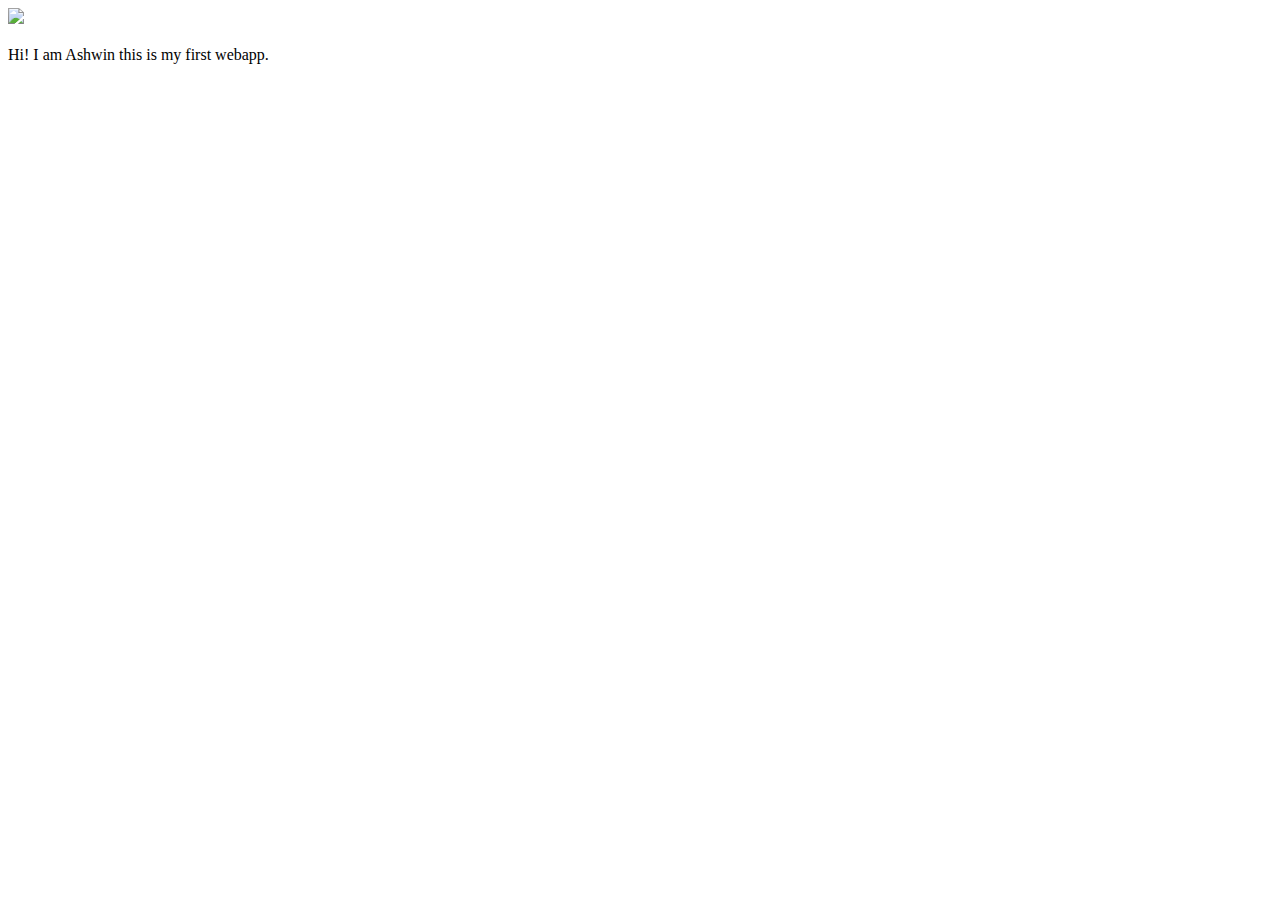
==== ui/index.html @ 5af2cf13 "[imad-console] Updates ui/index.html" ====
<!doctype html>
<html>
    <head>
        <link href="/ui/style.css" rel="stylesheet" />
    </head>
    <body>
        <div class="center">
            <img src="/ui/madi.png" class="img-medium"/>
        </div>
        <br>
        <div class="center text-big bold">
            Hi! I am Ashwin this is my first webapp.
        </div>
        <script type="text/javascript" src="/ui/main.js">
        </script>
    </body>
</html>
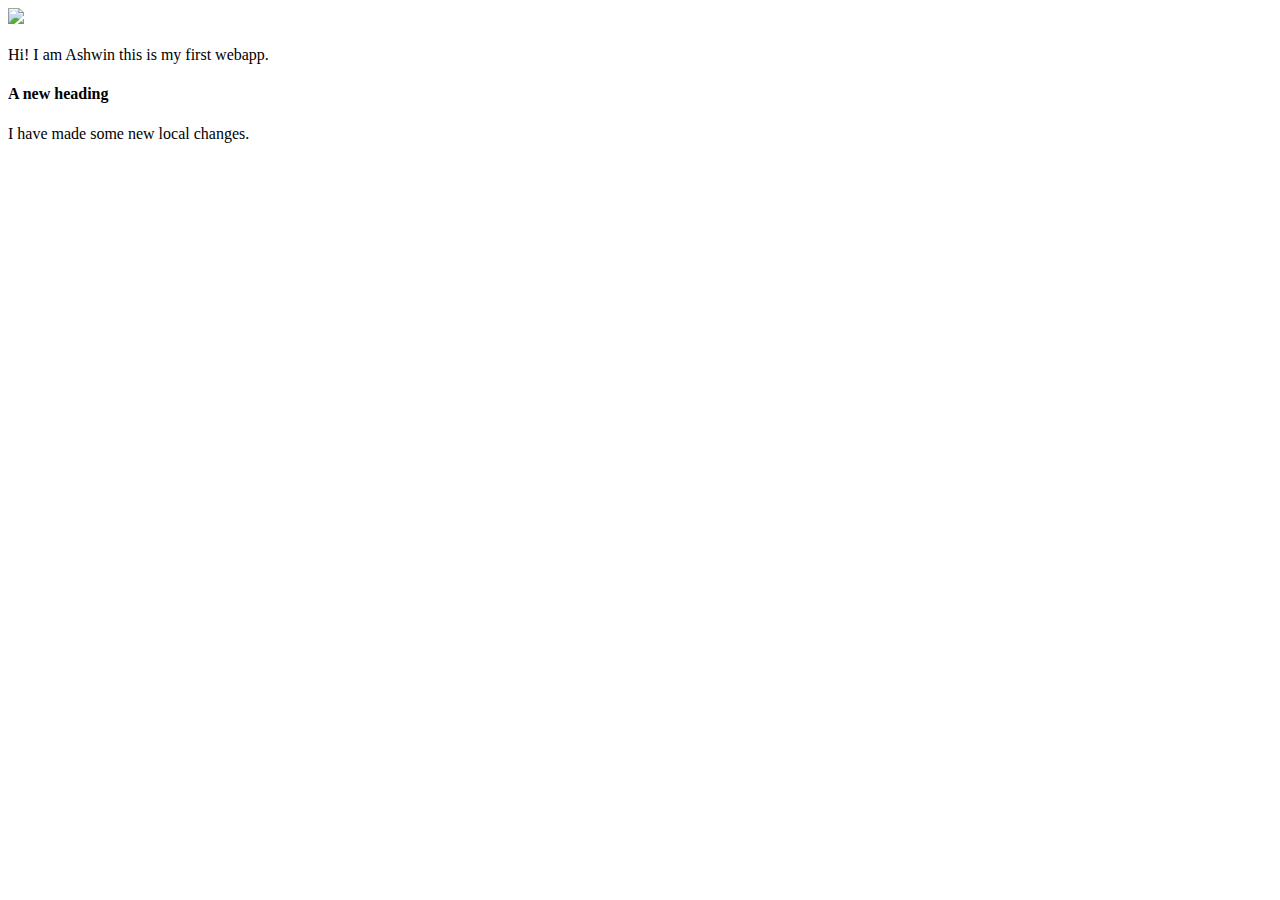
==== commit 95129487: "Add files via upload" ====
--- a/ui/index.html
+++ b/ui/index.html
@@ -1,17 +1,19 @@
-<!doctype html>
-<html>
-    <head>
-        <link href="/ui/style.css" rel="stylesheet" />
-    </head>
-    <body>
-        <div class="center">
-            <img src="/ui/madi.png" class="img-medium"/>
-        </div>
-        <br>
-        <div class="center text-big bold">
-            Hi! I am Ashwin this is my first webapp.
-        </div>
-        <script type="text/javascript" src="/ui/main.js">
-        </script>
-    </body>
-</html>
+<!doctype html>
+<html>
+    <head>
+        <link href="/ui/style.css" rel="stylesheet" />
+    </head>
+    <body>
+        <div class="center">
+            <img src="/ui/madi.png" class="img-medium"/>
+        </div>
+        <br>
+        <div class="center text-big bold">
+            Hi! I am Ashwin this is my first webapp.
+			<h4>A new heading</h4>
+			I have made some new local changes.
+        </div>
+        <script type="text/javascript" src="/ui/main.js">
+        </script>
+    </body>
+</html>
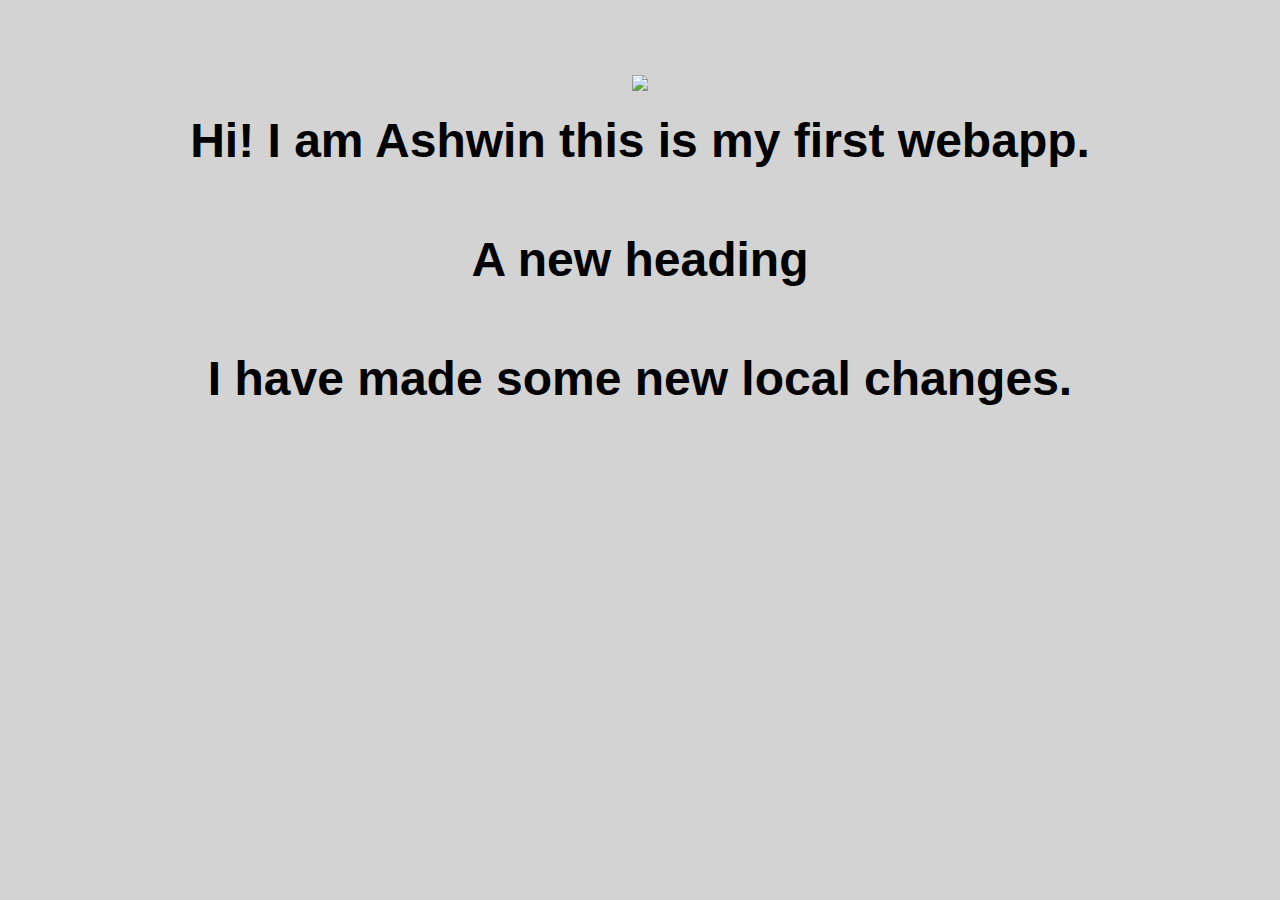
==== commit a04078fc: "[imad-console] Updates ui/index.html" ====
--- a/ui/index.html
+++ b/ui/index.html
@@ -9,6 +9,9 @@
         </div>
         <br>
         <div class="center text-big bold">
+            <script>
+                alert("Hi I\'m JavaScript");
+            </script>
             Hi! I am Ashwin this is my first webapp.
 			<h4>A new heading</h4>
 			I have made some new local changes.
--- a/ui/style.css
+++ b/ui/style.css
@@ -0,0 +1,32 @@
+body {
+    font-family: sans-serif;
+    background-color: lightgrey;
+    margin-top: 75px;
+}
+
+.center {
+    text-align: center;
+}
+
+.text-big {
+    font-size: 300%;
+}
+
+.bold {
+    font-weight: bold;
+}
+
+.img-medium {
+    height: 200px;
+}
+
+.container{
+   max-width : 800px;
+   margin : 0 auto;
+   color : grey;
+   font-family : sans-serif;
+   padding-top:60px;
+   padding-left:20px;
+   padding-right:20px;
+}
+
